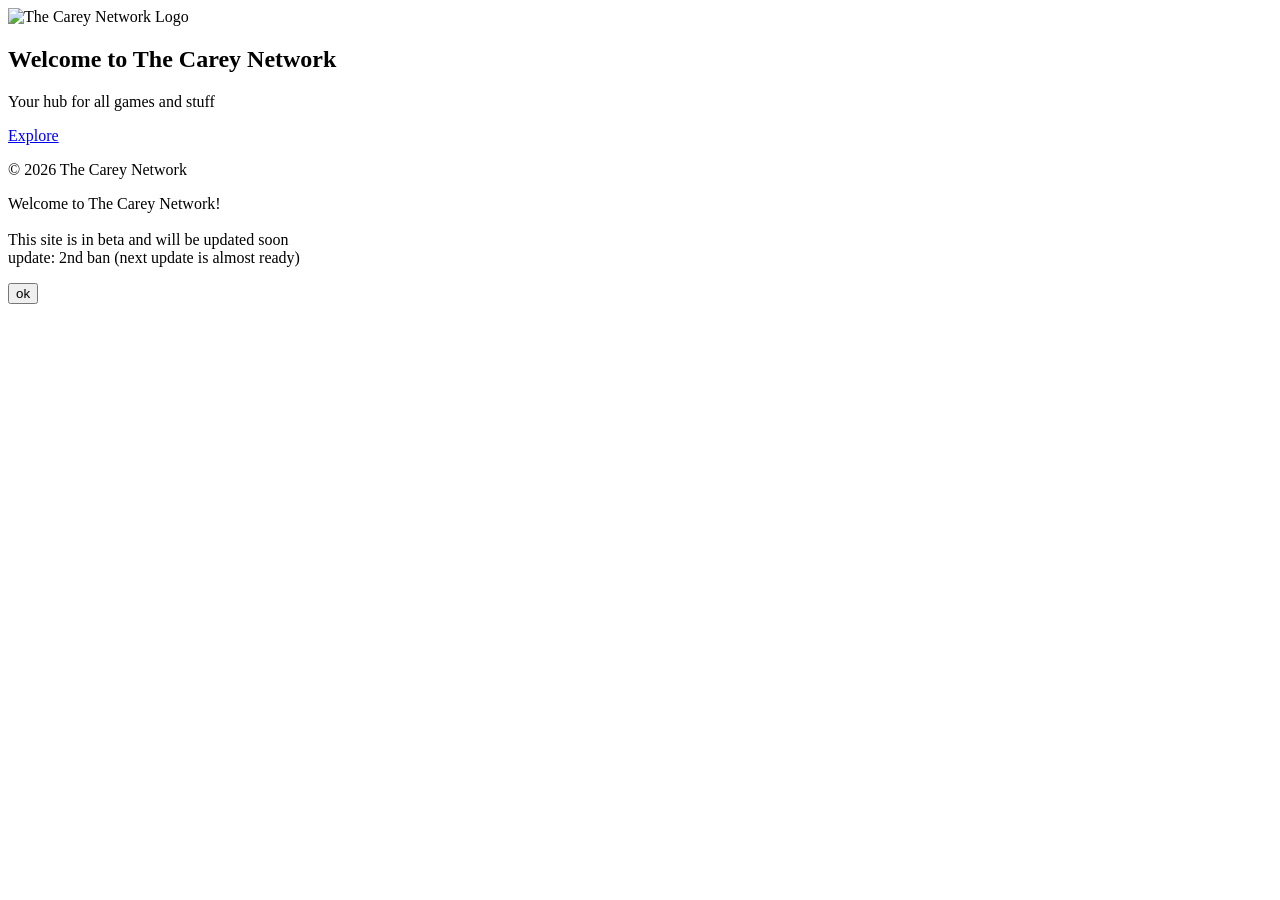
==== index.html @ cf1c479e "Update welcome message in index.html" ====
<!DOCTYPE html>
<html lang="en">
<head>
<meta charset="UTF-8" />
<meta name="viewport" content="width=device-width, initial-scale=1" />
<title>Home - The Carey Network</title>

<!-- Web-App / PWA Meta Tags -->
<link rel="apple-touch-icon" href="/images/icon.png">
<meta name="apple-mobile-web-app-capable" content="yes">
<meta name="apple-mobile-web-app-status-bar-style" content="black-translucent">
<meta name="apple-mobile-web-app-title" content="Carey Network">

<link rel="icon" href="/images/icon.png">
<link rel="manifest" href="/manifest.json">

<link rel="stylesheet" href="../css/style.css" />
</head>
<body>

<header class="site-header">
  <img src="../images/logo.png" class="logo" alt="The Carey Network Logo" />
</header>

<main>
  <section class="hero orange-bg">
    <h1>Welcome to The Carey Network</h1>
    <p>Your hub for all games and stuff</p>
    <a href="games/index.html" class="btn-primary">Explore</a>
  </section>
</main>

<!-- Utility Bar -->
<div id="nav-container"></div>

<footer class="site-footer">
  <p>&copy; 2026 The Carey Network</p>
</footer>

<!-- Welcome Popup -->
<div id="welcomePopup" class="popup-overlay">
  <div class="popup-content">
    <p>
       Welcome to The Carey Network!<br><br>
       This site is in beta and will be updated soon<br>
       update: 2nd ban (next update is almost ready)
    </p>
    <button onclick="closeWelcomePopup()">ok</button>
  </div>
</div>

<script>
  function closeWelcomePopup() {
    const popup = document.getElementById("welcomePopup");
    popup.classList.remove("show");
    localStorage.setItem("visitedCareyNetwork", "true");
  }

  window.addEventListener("load", () => {
    const hasVisited = localStorage.getItem("visitedCareyNetwork");
    if (!hasVisited) {
      document.getElementById("welcomePopup").classList.add("show");
    }
  });
</script>

<script src="/js/main.js"></script>
</body>
</html>
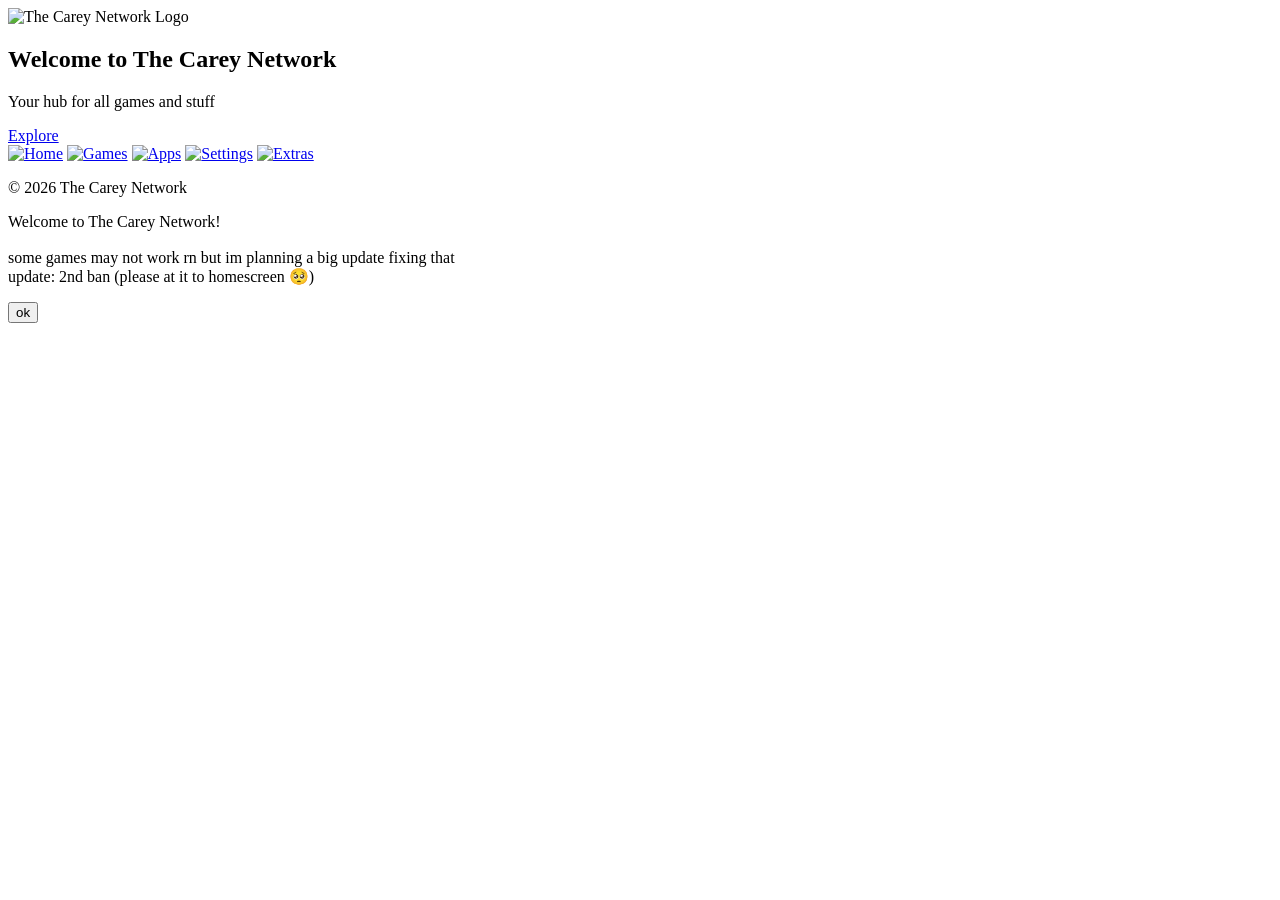
==== commit fc252b1d: "Update index.html" ====
--- a/index.html
+++ b/index.html
@@ -26,7 +26,7 @@
   <section class="hero orange-bg">
     <h1>Welcome to The Carey Network</h1>
     <p>Your hub for all games and stuff</p>
-    <a href="games/index.html" class="btn-primary">Explore</a>
+    <a href="/games/" class="btn-primary">Explore</a>
   </section>
 </main>
 
@@ -42,8 +42,8 @@
   <div class="popup-content">
     <p>
        Welcome to The Carey Network!<br><br>
-       This site is in beta and will be updated soon<br>
-       update: 2nd ban (next update is almost ready)
+       some games may not work rn but im planning a big update fixing that<br>
+       update: 2nd ban (please at it to homescreen 🥺)
     </p>
     <button onclick="closeWelcomePopup()">ok</button>
   </div>
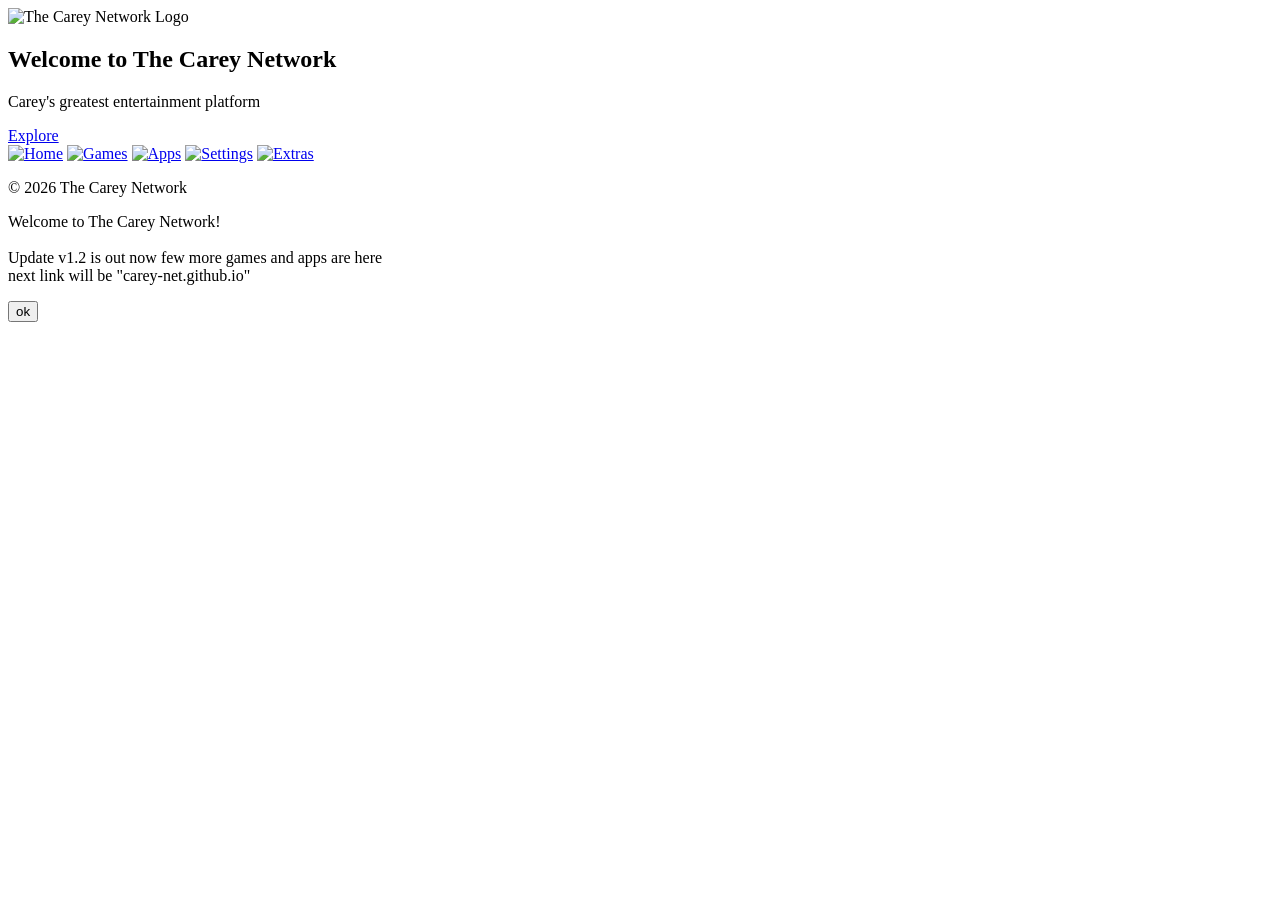
==== commit 2d548044: "Update index.html" ====
--- a/index.html
+++ b/index.html
@@ -25,7 +25,7 @@
 <main>
   <section class="hero orange-bg">
     <h1>Welcome to The Carey Network</h1>
-    <p>Your hub for all games and stuff</p>
+    <p>Carey's greatest entertainment platform</p>
     <a href="/games/" class="btn-primary">Explore</a>
   </section>
 </main>
@@ -42,8 +42,8 @@
   <div class="popup-content">
     <p>
        Welcome to The Carey Network!<br><br>
-       some games may not work rn but im planning a big update fixing that<br>
-       update: 2nd ban (please at it to homescreen 🥺)
+       Update v1.2 is out now few more games and apps are here<br>
+       next link will be "carey-net.github.io"
     </p>
     <button onclick="closeWelcomePopup()">ok</button>
   </div>
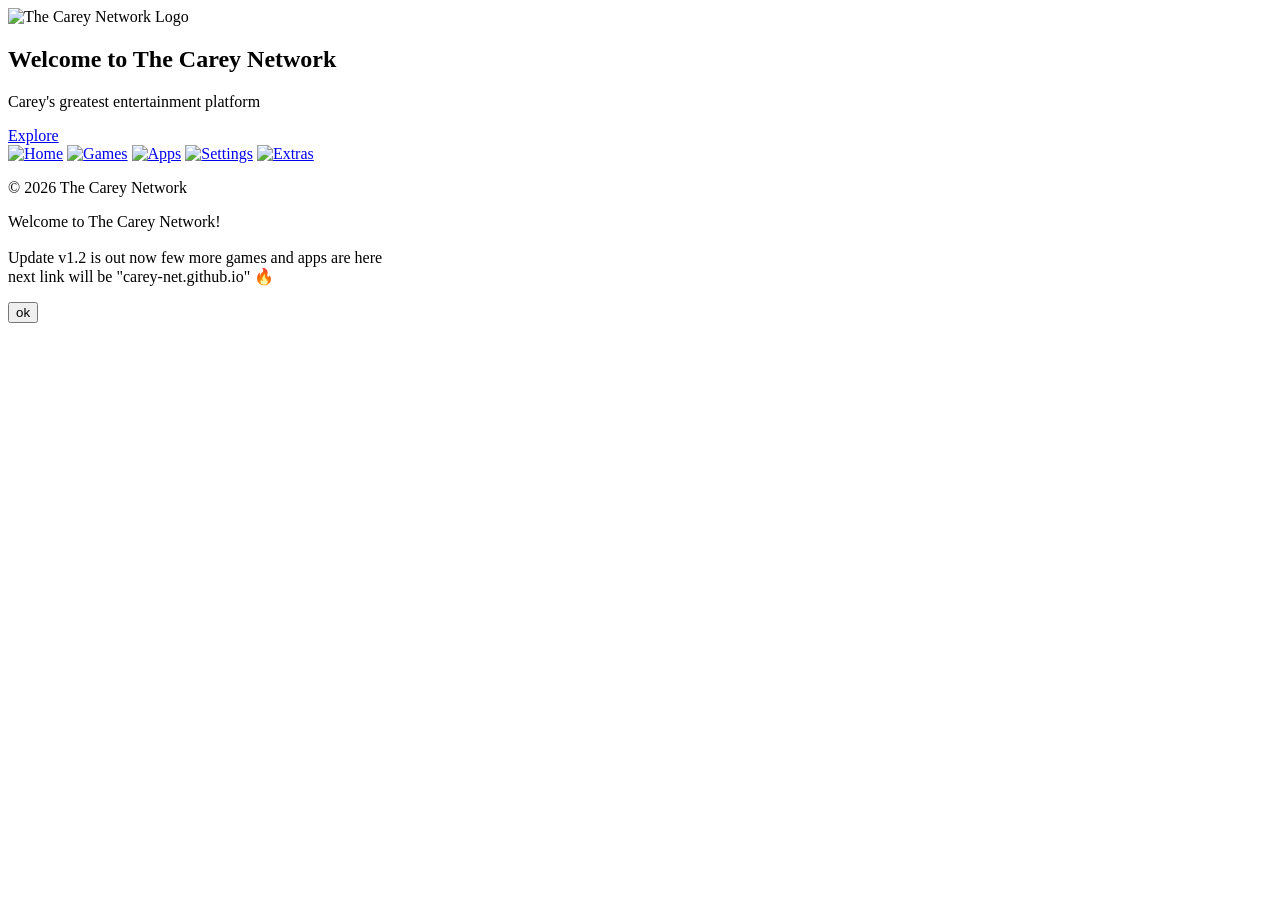
==== commit f11721eb: "Update index.html" ====
--- a/index.html
+++ b/index.html
@@ -43,7 +43,7 @@
     <p>
        Welcome to The Carey Network!<br><br>
        Update v1.2 is out now few more games and apps are here<br>
-       next link will be "carey-net.github.io"
+       next link will be "carey-net.github.io" 🔥
     </p>
     <button onclick="closeWelcomePopup()">ok</button>
   </div>
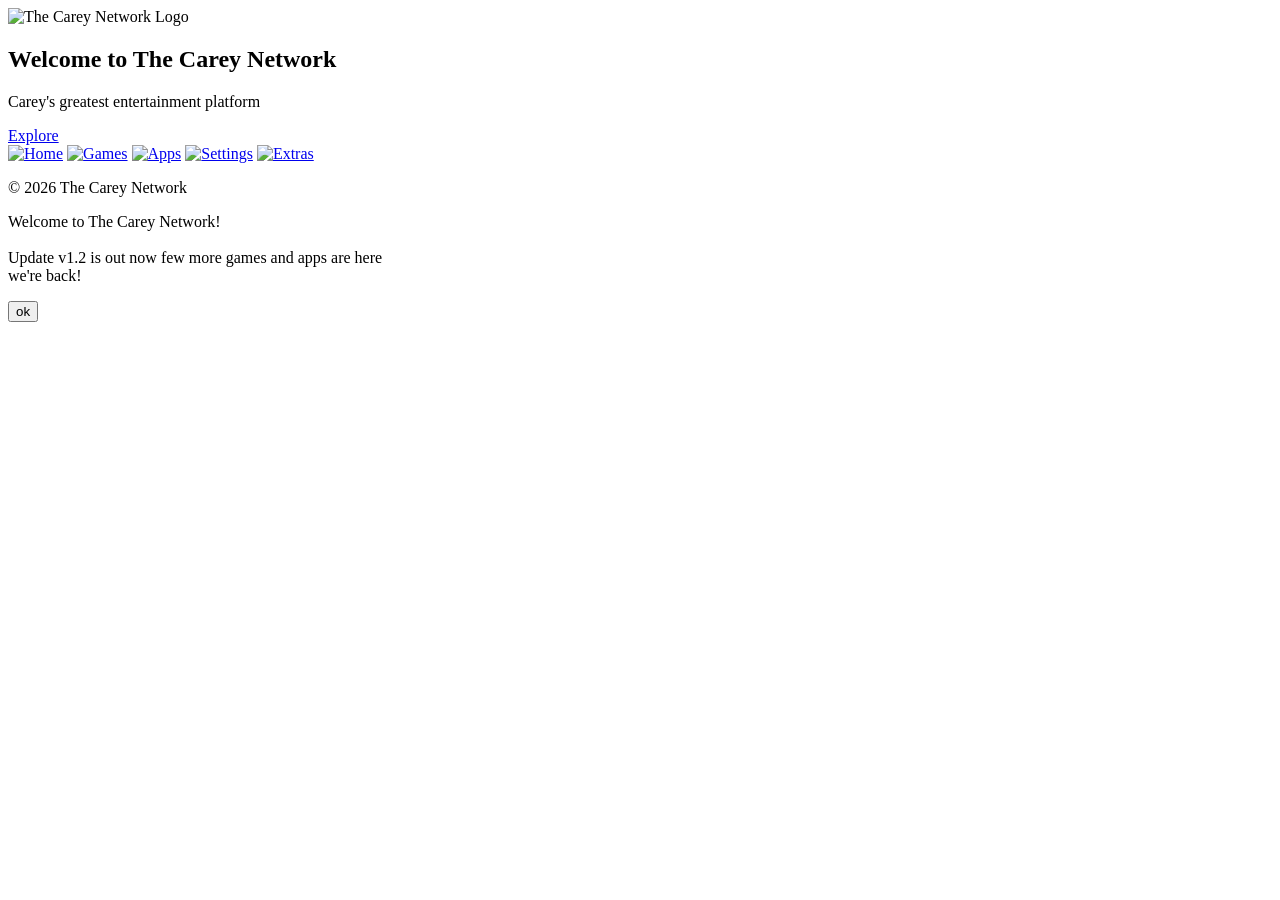
==== commit 47213667: "Update index.html" ====
--- a/index.html
+++ b/index.html
@@ -43,7 +43,7 @@
     <p>
        Welcome to The Carey Network!<br><br>
        Update v1.2 is out now few more games and apps are here<br>
-       next link will be "carey-net.github.io" 🔥
+       we're back!
     </p>
     <button onclick="closeWelcomePopup()">ok</button>
   </div>
